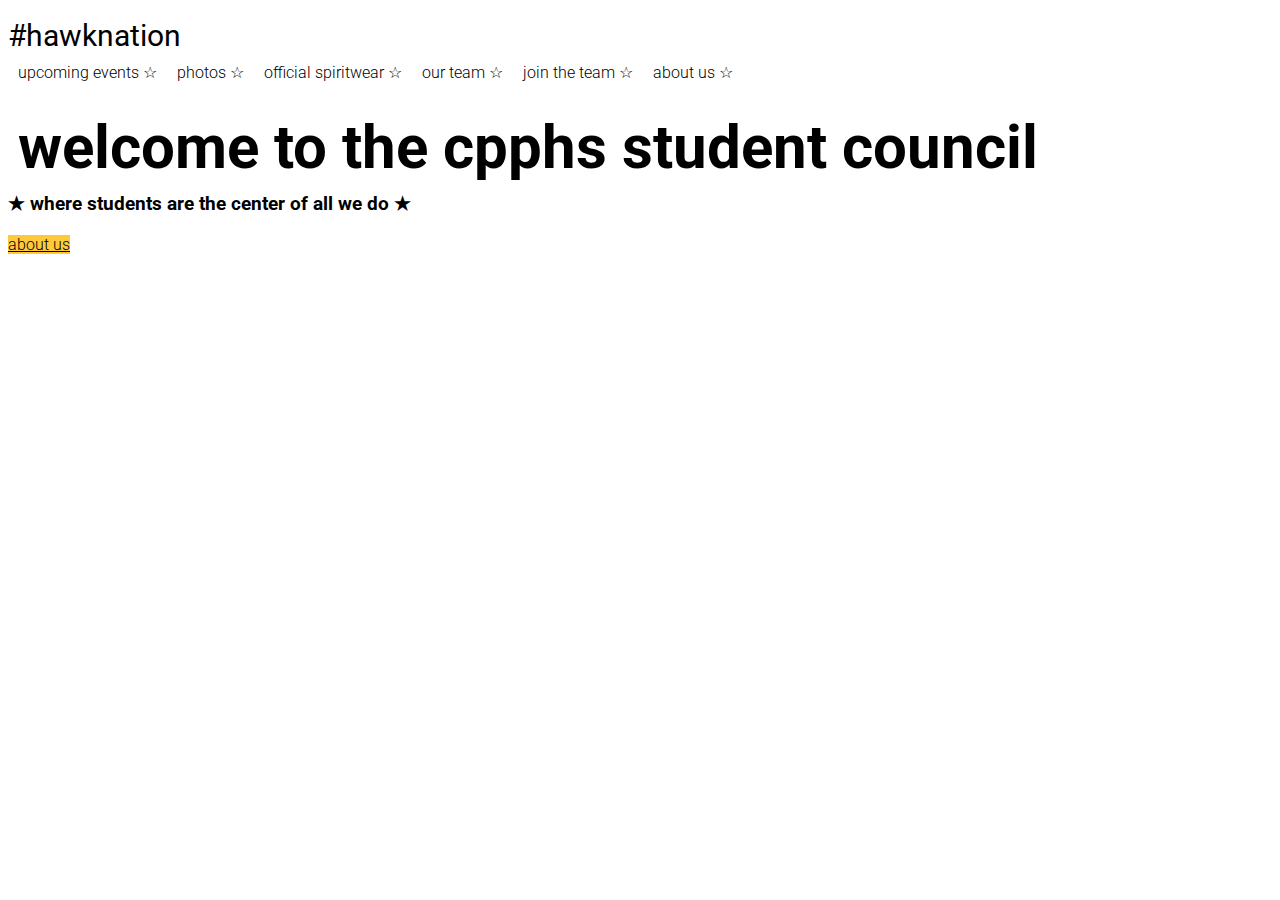
==== index.html @ c493a3c7 "added stars, got nav bar to align inline using webkit, adjusted margins, resized h1" ====
<!DOCTYPE html>
<html>

<head>
	<title>c-pphs student council</title>
	<meta charset="utf-8" />
	<link rel="stylesheet" href="https://maxcdn.bootstrapcdn.com/bootstrap/3.3.6/css/bootstrap.min.css" integrity="sha384-1q8mTJOASx8j1Au+a5WDVnPi2lkFfwwEAa8hDDdjZlpLegxhjVME1fgjWPGmkzs7"
	 crossorigin="anonymous">
	<link href='https://fonts.googleapis.com/css?family=Roboto:300,400,700' rel='stylesheet' type='text/css'>
	<link rel="stylesheet" type="text/css" href="style.css">
</head>

<body>
	<header class="container">
		<div class="row">
			<h1 class="col-sm-4">#hawknation</h1>
			<nav class="col-sm-8 text-center">
				<p>upcoming events &#9734</p>
				<p>photos &#9734</p>
				<p>official spiritwear &#9734</p>
				<p>our team &#9734</p>
				<p>join the team &#9734</p>
				<p>about us &#9734</p>
			</nav>
		</div>
	</header>
	<section class="jumbotron">
		<div class="container">
			<div class="row text-center">
				<h2>welcome to the cpphs student council</h2>
				<h3>&#9733 where students are the center of all we do &#9733</h3>
				<a class="btn btn-primary" href="#" role="button">about us</a>
			</div>
		</div>
	</section>

</body>

</html>
---- style.css ----
body {
  font-family: 'Roboto', sans-serif;
  font-weight: 300;
}

header {
  padding: 10px 0;
}

header .row,
footer .row {}

header h1 {
  font-weight: 400;
	font-size: 30px;
  margin: 0;
}

header nav {
		display: -webkit-inline-box;
}

header p {
  padding: 10px;
  margin: 0;
}

.jumbotron {
  display: flex;
  align-items: flex-start;
  background-image: url('#');
  background-size: cover;
  color: #000000;
  height: 300px;
  text-shadow: 1px 1px 1px #ffffff;
}

.jumbotron h2 {
  font-size: 60px;
  font-weight: 700;
  margin: 10px;
  color: #000000;
	text-shadow: 1px 1px 1px #ffffff;
}

.jumbotron h3 {
  margin: 0 0 20px;
  color: #000000;
	text-shadow: 1px 1px 1px #ffffff;
}

section .row img {
  margin: 0 0 30px;
  width: 100%;
}

.col-md-6 {
  margin: 0 0 30px;
}

.btn.btn-primary {
  border-radius: 0px;
	width:100px;
	height:35px;
  border: 0px;
  color: #000000;
  text-shadow: none;
  background-color: #ffbb00c5;
}

.btn.btn-primary:hover {
  color: #000000;
  background-color: #d69d00c5;
}

.btn-secondary {
  background-color: #ffbb00c5;
  color: #000000;
  margin: 0 0 0px;
}

footer {
  font-size: 12px;
  padding: 20px 0;
}

footer .col-sm-8 {
  display: flex;
  justify-content: flex-end;
}

footer ul {
  list-style: none;
}

footer li img {
  width: 32px;
  height: 32px;
}
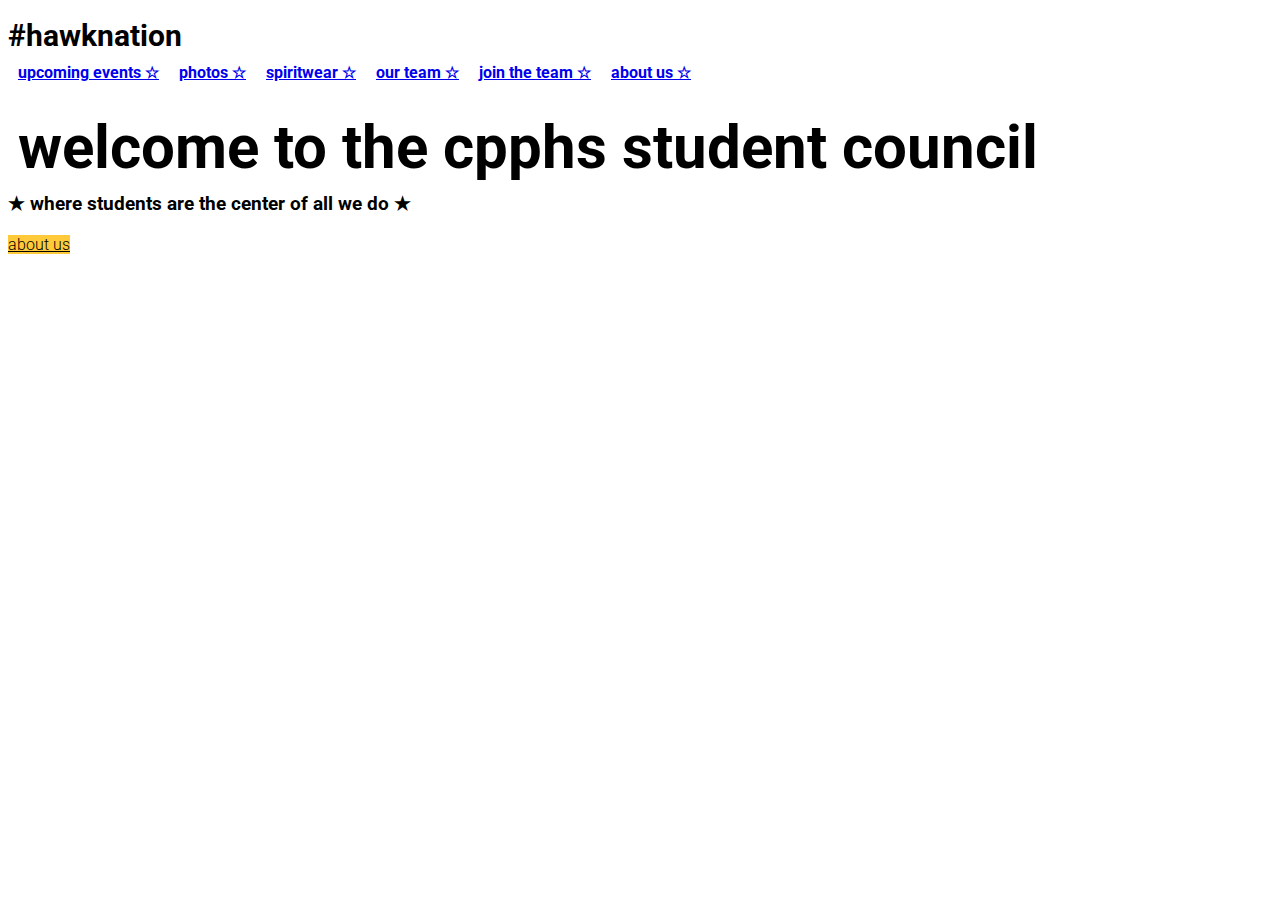
==== commit c1d379f8: "tightened up container css and added content, added buttons" ====
--- a/index.html
+++ b/index.html
@@ -2,12 +2,13 @@
 <html>
 
 <head>
-	<title>c-pphs student council</title>
+	<title>corning-painted post high school student council</title>
+	<link rel="shortcut icon" type="image/jpg" href="/images/favicon.png">
 	<meta charset="utf-8" />
 	<link rel="stylesheet" href="https://maxcdn.bootstrapcdn.com/bootstrap/3.3.6/css/bootstrap.min.css" integrity="sha384-1q8mTJOASx8j1Au+a5WDVnPi2lkFfwwEAa8hDDdjZlpLegxhjVME1fgjWPGmkzs7"
 	 crossorigin="anonymous">
-	<link href='https://fonts.googleapis.com/css?family=Roboto:300,400,700' rel='stylesheet' type='text/css'>
-	<link rel="stylesheet" type="text/css" href="style.css">
+	<link href='https://fonts.googleapis.com/css?family=Roboto:300,400,700' rel="stylesheet" type="text/css">
+	<link rel="stylesheet" type="text/css" href="/html/style.css">
 </head>
 
 <body>
@@ -15,12 +16,12 @@
 		<div class="row">
 			<h1 class="col-sm-4">#hawknation</h1>
 			<nav class="col-sm-8 text-center">
-				<p>upcoming events &#9734</p>
-				<p>photos &#9734</p>
-				<p>official spiritwear &#9734</p>
-				<p>our team &#9734</p>
-				<p>join the team &#9734</p>
-				<p>about us &#9734</p>
+				<p class="nav-item"> <a class="nav-link" href="/html/upcomingevents.html"> upcoming events &#9734 </a></p>
+				<p class="nav-item"> <a class="nav-link" href="/html/photos.html"> photos &#9734</a></p>
+				<p class="nav-item"> <a class="nav-link" href="/html/spiritwear.html"> spiritwear &#9734</a></p>
+				<p class="nav-item"> <a class="nav-link" href="/html/ourteam.html"> our team &#9734</a></p>
+				<p class="nav-item"> <a class="nav-link" href="/html/jointheteam.html"> join the team &#9734</a></p>
+				<p class="nav-item"> <a class="nav-link" href="/html/aboutus.html"> about us &#9734</a></p>
 			</nav>
 		</div>
 	</header>
@@ -29,11 +30,12 @@
 			<div class="row text-center">
 				<h2>welcome to the cpphs student council</h2>
 				<h3>&#9733 where students are the center of all we do &#9733</h3>
-				<a class="btn btn-primary" href="#" role="button">about us</a>
+				<a class="btn btn-primary" href="/html/aboutus.html" role="button">about us</a>
 			</div>
 		</div>
 	</section>
 
+
 </body>
 
 </html>--- a/html/style.css
+++ b/html/style.css
@@ -0,0 +1,118 @@
+body {
+  font-family: 'Roboto', sans-serif;
+  font-weight: 300;
+}
+
+header {
+  padding: 10px 0;
+	font-weight:bold;
+}
+
+header .row,
+footer .row {
+	font-weight:bold;
+}
+
+header h1 {
+  font-weight: 400;
+	font-weight:bold;
+	font-size: 30px;
+  margin: 0;
+}
+
+header nav {
+	display: -webkit-inline-box;
+	font-weight:bold;
+}
+
+header p {
+  padding: 10px;
+	color: #ffbb00c5;
+	font-weight:bold;
+  margin: 0;
+}
+
+.jumbotron {
+  display: flex;
+  align-items: flex-center;
+  background-image: url('#');
+  background-size: cover;
+  color: #000000;
+  height: 250px;
+  text-shadow: 1px 1px 1px #ffffff;
+}
+
+.jumbotron h2 {
+  font-size: 60px;
+  font-weight: 700;
+  margin: 10px;
+  color: #000000;
+	text-shadow: 1px 1px 1px #ffffff;
+}
+
+.jumbotron h3 {
+  margin: 0 0 20px;
+  color: #000000;
+	text-shadow: 1px 1px 1px #ffffff;
+}
+
+section .row img {
+  margin: 0 0 30px;
+  width: 100%;
+}
+
+.col-md-6 {
+  margin: 0 0 30px;
+}
+
+.btn.btn-primary {
+  border-radius: 0px;
+	width:135px;
+	height:35px;
+  border: 0px;
+  color: #000000;
+  text-shadow: none;
+	justify-content: center;
+  background-color: #ffbb00c5;
+}
+
+.btn.btn-primary:hover {
+  color: #000000;
+  background-color: #d69d00c5;
+}
+
+.btn-secondary {
+  background-color: #ffbb00c5;
+  color: #000000;
+  margin: 0 0 0px;
+}
+
+footer {
+  font-size: 12px;
+  padding: 20px 0;
+}
+
+footer .col-sm-8 {
+  display: flex;
+  justify-content: flex-end;
+}
+
+footer ul {
+  list-style: none;
+}
+
+footer li img {
+  width: 32px;
+  height: 32px;
+}
+h1{
+	font-weight:bold;
+}
+
+header.row h1{
+	font-size:1.5em;
+}
+
+body li{
+	list-style-type: url(/images/favicon.png);
+}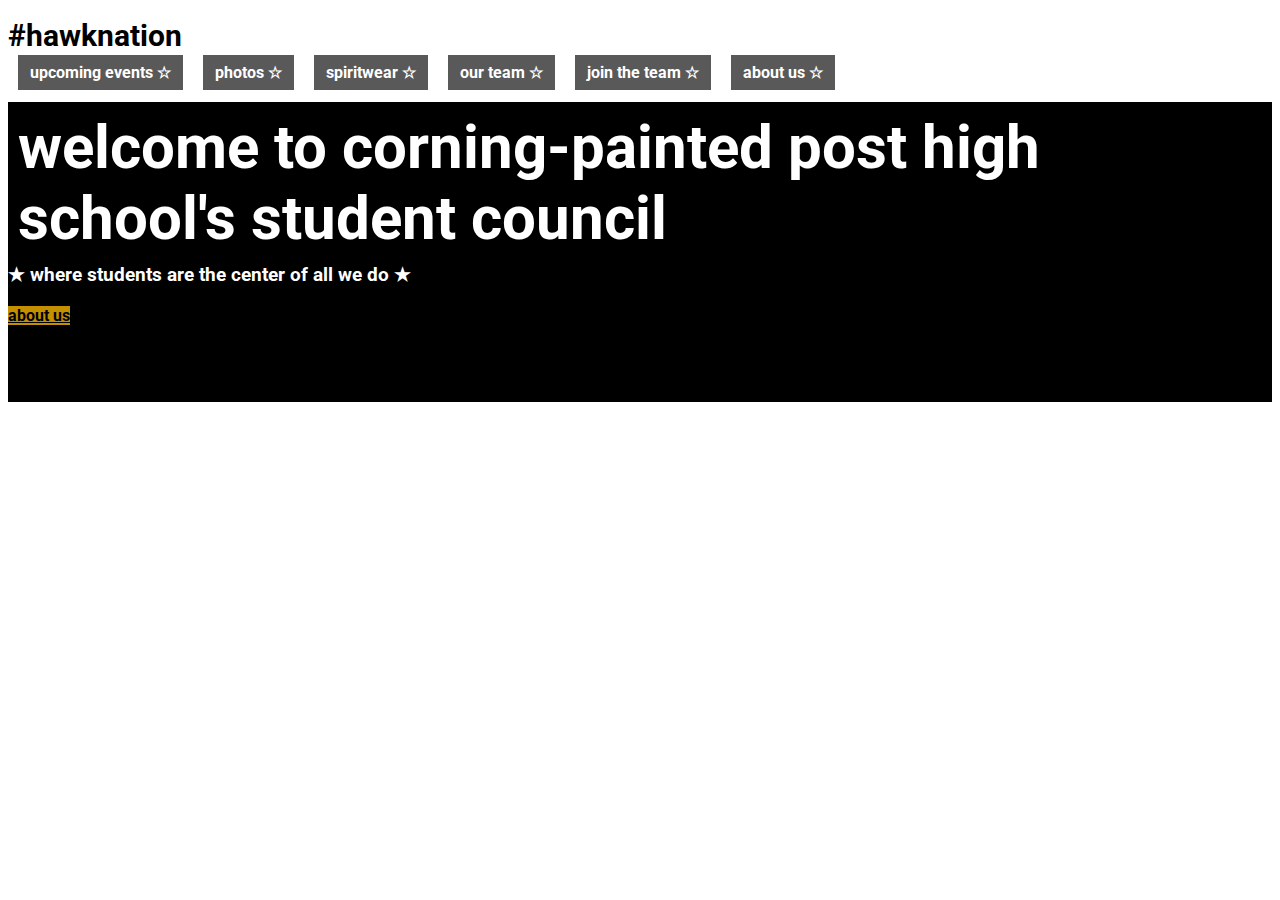
==== commit 6c16edf9: "totally changed css with new  jumbotron and footer colors, new button colors, new theme overall" ====
--- a/index.html
+++ b/index.html
@@ -8,6 +8,7 @@
 	<link rel="stylesheet" href="https://maxcdn.bootstrapcdn.com/bootstrap/3.3.6/css/bootstrap.min.css" integrity="sha384-1q8mTJOASx8j1Au+a5WDVnPi2lkFfwwEAa8hDDdjZlpLegxhjVME1fgjWPGmkzs7"
 	 crossorigin="anonymous">
 	<link href='https://fonts.googleapis.com/css?family=Roboto:300,400,700' rel="stylesheet" type="text/css">
+	<script src="https://cdnjs.cloudflare.com/ajax/libs/jquery/3.6.0/jquery.min.js"></script>
 	<link rel="stylesheet" type="text/css" href="/html/style.css">
 </head>
 
@@ -28,14 +29,13 @@
 	<section class="jumbotron">
 		<div class="container">
 			<div class="row text-center">
-				<h2>welcome to the cpphs student council</h2>
+				<h2>welcome to corning-painted post high school's student council</h2>
 				<h3>&#9733 where students are the center of all we do &#9733</h3>
 				<a class="btn btn-primary" href="/html/aboutus.html" role="button">about us</a>
 			</div>
 		</div>
 	</section>
 
-
 </body>
 
 </html>--- a/html/style.css
+++ b/html/style.css
@@ -3,18 +3,24 @@
   font-weight: 300;
 }
 
+a{
+	color:black;
+}
+
 header {
   padding: 10px 0;
 	font-weight:bold;
+	color:black;
 }
 
 header .row,
 footer .row {
 	font-weight:bold;
+	color:black;
 }
 
 header h1 {
-  font-weight: 400;
+  font-weight:400;
 	font-weight:bold;
 	font-size: 30px;
   margin: 0;
@@ -23,37 +29,50 @@
 header nav {
 	display: -webkit-inline-box;
 	font-weight:bold;
+	color:black;
 }
 
 header p {
   padding: 10px;
 	color: #ffbb00c5;
 	font-weight:bold;
+	color:black;
   margin: 0;
+}
+
+header a{
+	background-color:#595959;
+  color: white;
+  padding: .5em .75em;
+  text-decoration: none;
+}
+
+header a:hover{
+	background-color: #636363;
+  color: white;
+  padding: .75em 1em;
+  text-decoration: none;
 }
 
 .jumbotron {
   display: flex;
   align-items: flex-center;
-  background-image: url('#');
+	background-color: black;;
   background-size: cover;
   color: #000000;
-  height: 250px;
-  text-shadow: 1px 1px 1px #ffffff;
+  height: 300px;
 }
 
 .jumbotron h2 {
   font-size: 60px;
   font-weight: 700;
   margin: 10px;
-  color: #000000;
-	text-shadow: 1px 1px 1px #ffffff;
+  color: #ffffff;
 }
 
 .jumbotron h3 {
   margin: 0 0 20px;
-  color: #000000;
-	text-shadow: 1px 1px 1px #ffffff;
+  color: #ffffff;
 }
 
 section .row img {
@@ -66,11 +85,11 @@
 }
 
 .btn.btn-primary {
-  border-radius: 0px;
 	width:135px;
-	height:35px;
-  border: 0px;
-  color: #000000;
+	height:32px;
+  border: 10px, white;
+  color: black;
+	font-weight:bold;
   text-shadow: none;
 	justify-content: center;
   background-color: #ffbb00c5;
@@ -78,6 +97,8 @@
 
 .btn.btn-primary:hover {
   color: #000000;
+	border: 10px, white;
+	font-weight:bold;
   background-color: #d69d00c5;
 }
 
@@ -115,4 +136,18 @@
 
 body li{
 	list-style-type: url(/images/favicon.png);
+}
+
+#bread{
+	background-size:cover;
+}
+
+#bread ol{
+	background-color: #474747;
+	background-size:cover;
+}
+
+#bread a{
+	color:white;
+	font-weight:bold;
 }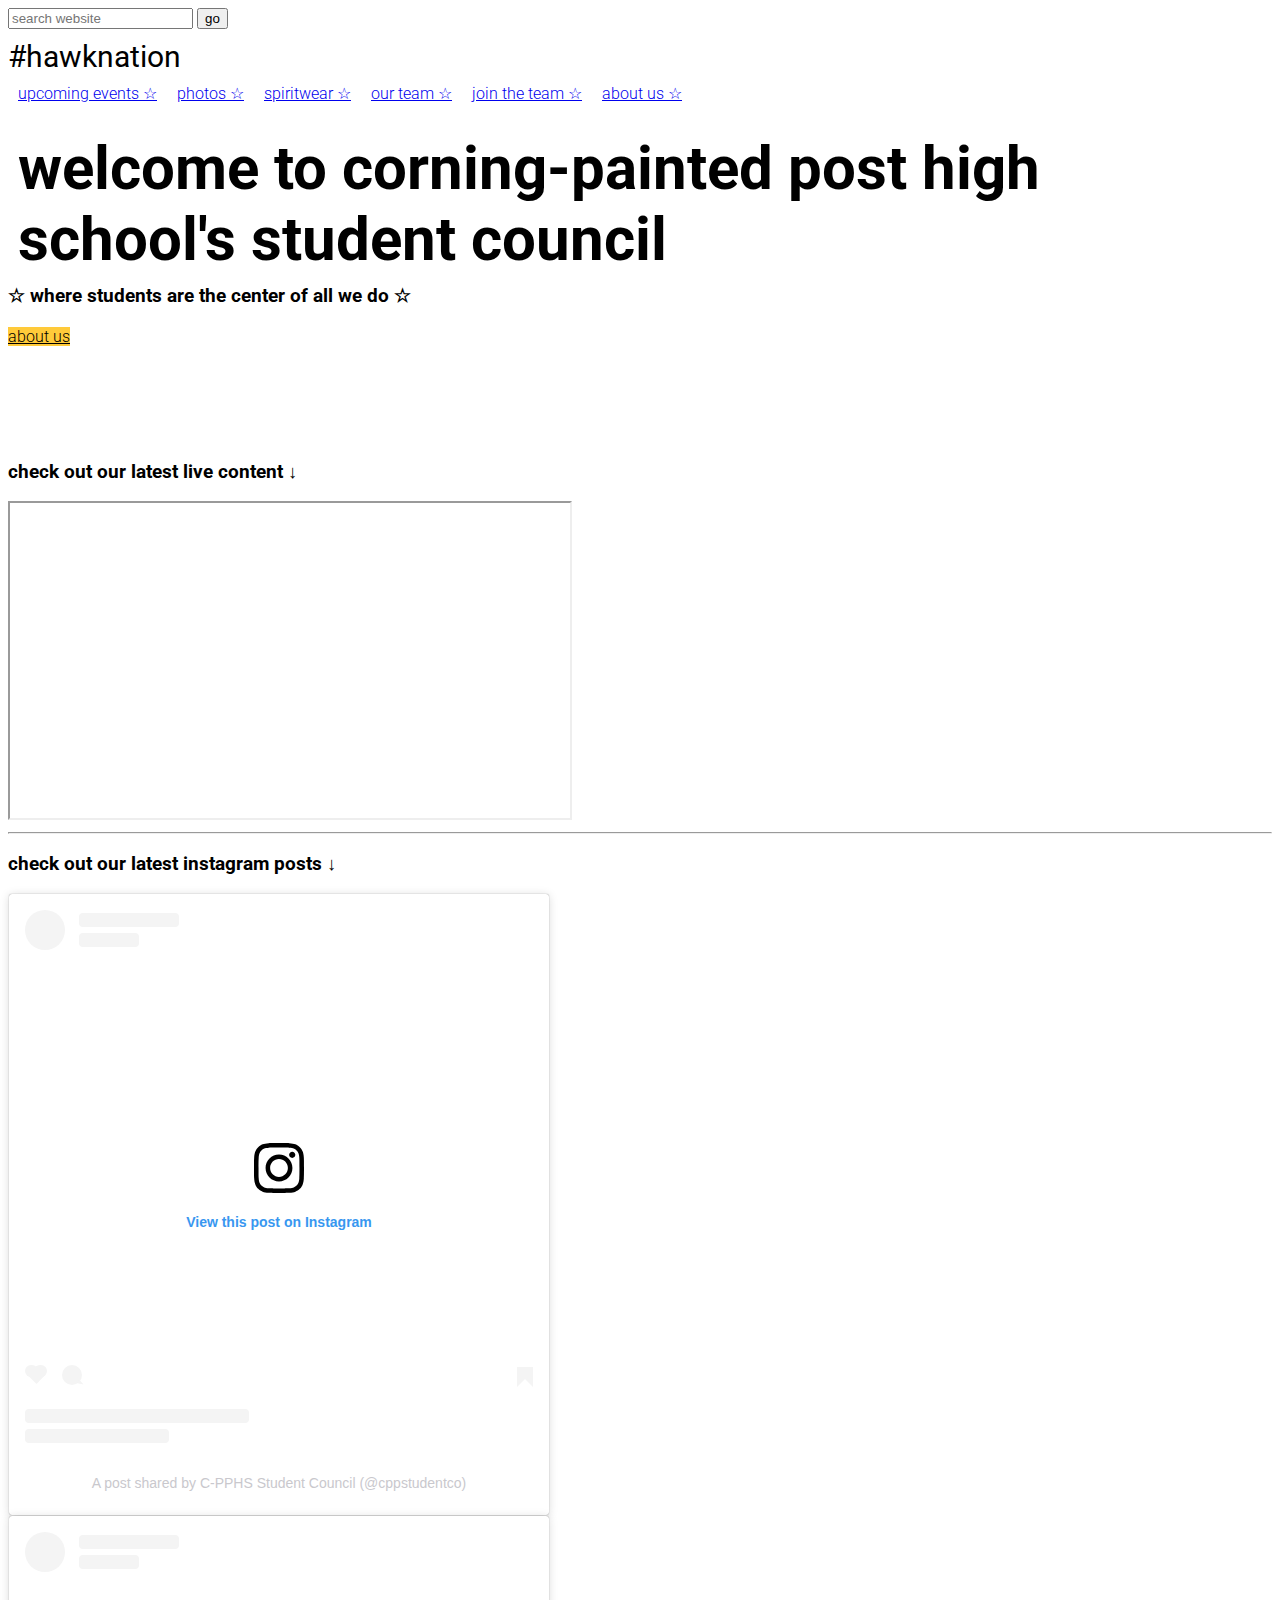
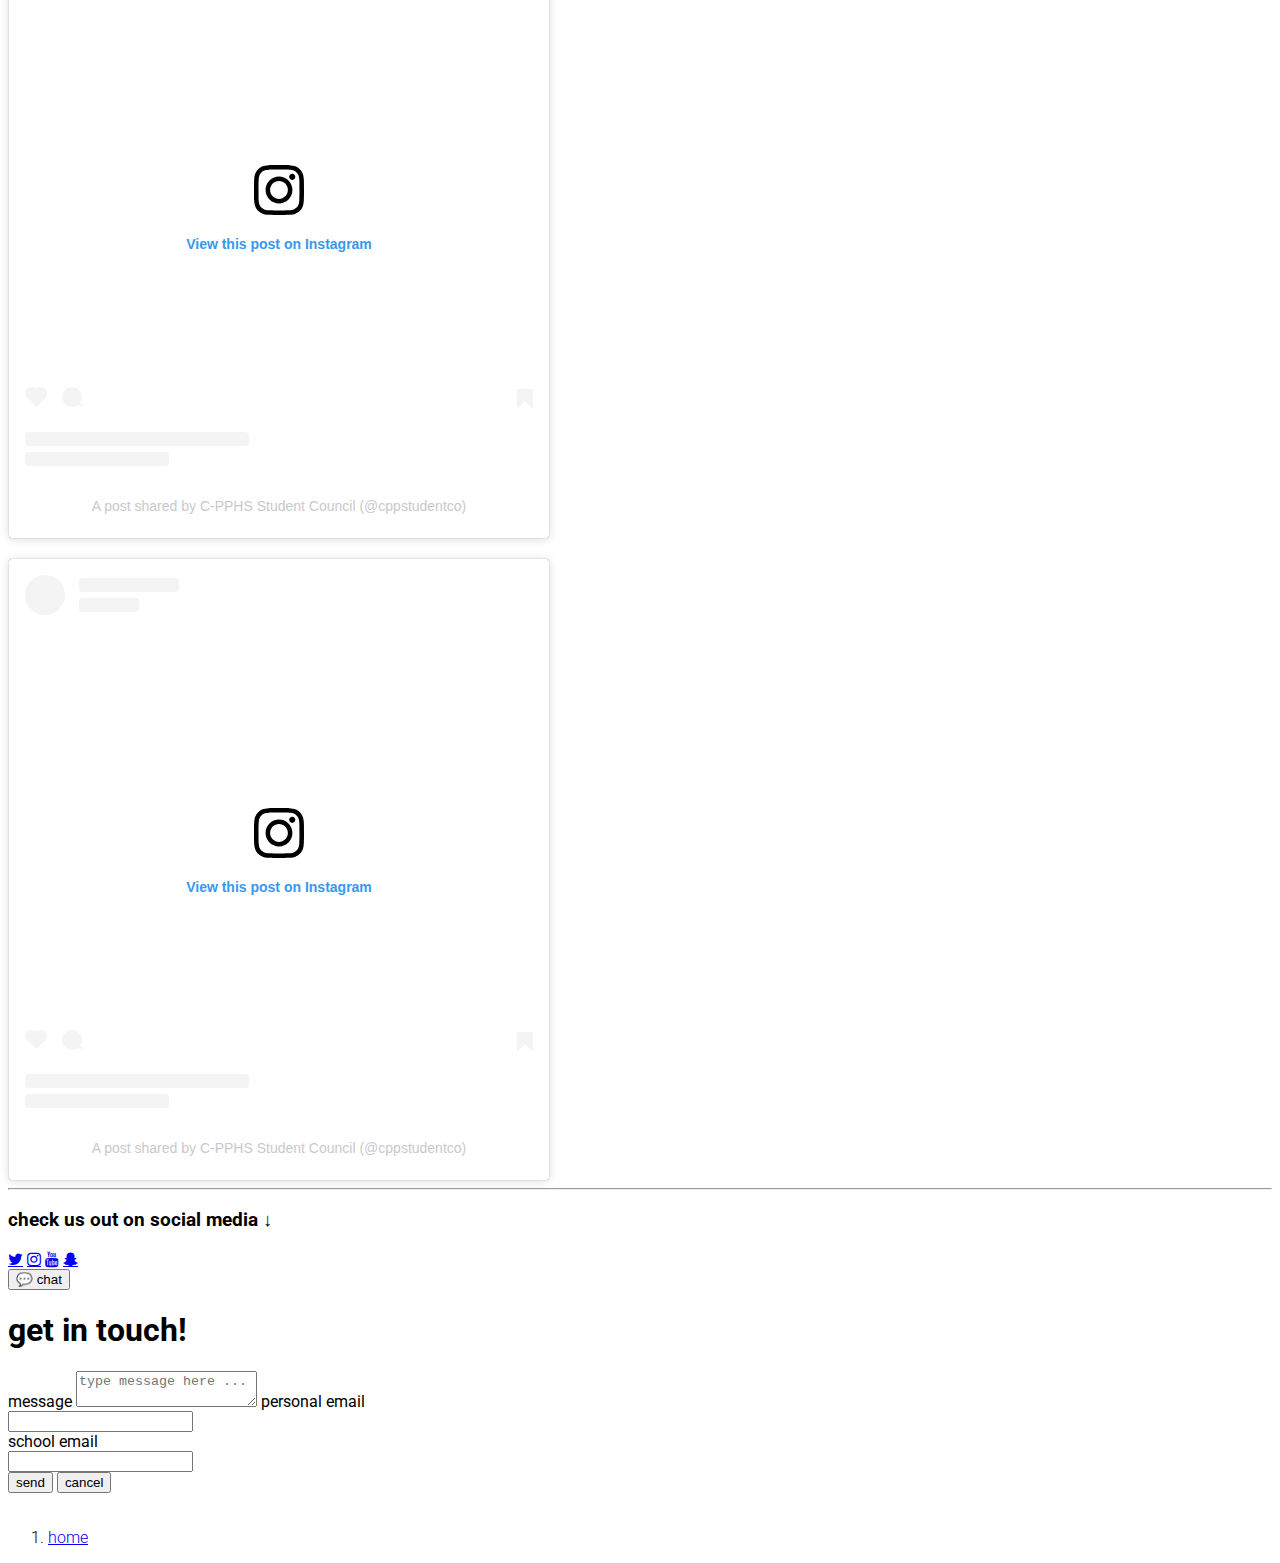
==== commit 300aa800: "Update index.html" ====
--- a/index.html
+++ b/index.html
@@ -3,39 +3,149 @@
 
 <head>
 	<title>corning-painted post high school student council</title>
-	<link rel="shortcut icon" type="image/jpg" href="/images/favicon.png">
+	<link rel="shortcut icon" type="image/jpg" href="images/favicon.png">
 	<meta charset="utf-8" />
 	<link rel="stylesheet" href="https://maxcdn.bootstrapcdn.com/bootstrap/3.3.6/css/bootstrap.min.css" integrity="sha384-1q8mTJOASx8j1Au+a5WDVnPi2lkFfwwEAa8hDDdjZlpLegxhjVME1fgjWPGmkzs7"
 	 crossorigin="anonymous">
 	<link href='https://fonts.googleapis.com/css?family=Roboto:300,400,700' rel="stylesheet" type="text/css">
-	<script src="https://cdnjs.cloudflare.com/ajax/libs/jquery/3.6.0/jquery.min.js"></script>
-	<link rel="stylesheet" type="text/css" href="/html/style.css">
+	<link rel="stylesheet" href="https://cdnjs.cloudflare.com/ajax/libs/font-awesome/4.7.0/css/font-awesome.min.css">
+	<link rel="stylesheet" type="text/css" href="style.css">
+	<link rel="stylesheet" href="https://s.pageclip.co/v1/pageclip.css" media="screen">
+	<link rel="stylesheet" href="https://s.pageclip.co/v1/pageclip.css" media="screen">
 </head>
 
-<body>
+<div class="topnav" id="searchbar">
+	<div class="search-container">
+		<form action="search.php" id="searching">
+			<input type="text" placeholder="search website" name="search" id="query">
+			<button type="submit" class="button" id="searchbutton">go</button>
+			</form>
+	</div>
+		<script>
+			const f = document.getElementById('searching');
+			const q = document.getElementById('query');
+			const google = 'https://www.google.com/search?q=site%3A+';
+			const site = 'https://cpphsstudentcouncil.rg663.repl.co/';
+			function submitted(event) {
+				event.preventDefault();
+				const url = google + site + '+' + q.value;
+				const win = window.open(url, '_blank');
+				win.focus();
+			}
+			f.addEventListener('submit', submitted);
+		</script>
+</div>
+		
+<body id="megacontainer">
+
 	<header class="container">
 		<div class="row">
-			<h1 class="col-sm-4">#hawknation</h1>
+			<h1 id="hawknation" class="col-sm-4">#hawknation</h1>
 			<nav class="col-sm-8 text-center">
-				<p class="nav-item"> <a class="nav-link" href="/html/upcomingevents.html"> upcoming events &#9734 </a></p>
-				<p class="nav-item"> <a class="nav-link" href="/html/photos.html"> photos &#9734</a></p>
-				<p class="nav-item"> <a class="nav-link" href="/html/spiritwear.html"> spiritwear &#9734</a></p>
-				<p class="nav-item"> <a class="nav-link" href="/html/ourteam.html"> our team &#9734</a></p>
-				<p class="nav-item"> <a class="nav-link" href="/html/jointheteam.html"> join the team &#9734</a></p>
-				<p class="nav-item"> <a class="nav-link" href="/html/aboutus.html"> about us &#9734</a></p>
+				<p class="nav-item"> <a class="nav-link" href="html/upcomingevents.html"> upcoming events &#9734 </a></p>
+				<p class="nav-item"> <a class="nav-link" href="html/photos.html"> photos &#9734</a></p>
+				<p class="nav-item"> <a class="nav-link" href="html/spiritwear.html"> spiritwear &#9734</a></p>
+				<p class="nav-item"> <a class="nav-link" href="html/ourteam.html"> our team &#9734</a></p>
+				<p class="nav-item"> <a class="nav-link" href="html/jointheteam.html"> join the team &#9734</a></p>
+				<p class="nav-item"> <a class="nav-link" href="html/aboutus.html"> about us &#9734</a></p>
 			</nav>
+		</div>
+	</header>
 		</div>
 	</header>
 	<section class="jumbotron">
 		<div class="container">
 			<div class="row text-center">
 				<h2>welcome to corning-painted post high school's student council</h2>
-				<h3>&#9733 where students are the center of all we do &#9733</h3>
-				<a class="btn btn-primary" href="/html/aboutus.html" role="button">about us</a>
+				<h3>&#9734 where students are the center of all we do &#9734</h3>
+				<a class="btn btn-primary" href="html/aboutus.html" role="button">about us</a>
 			</div>
 		</div>
 	</section>
 
+	<section id="homepage" class="container">
+		<br>
+		<div class="flex-container">
+			<h3>check out our latest live content &#8595;</h3>
+		</div>
+		<div id="youtubevid">
+			<iframe width="560" height="315" src="https://www.youtube.com/embed/N8IMPMctobM" frameborder="50" allow="accelerometer; autoplay; clipboard-write; encrypted-media; gyroscope; picture-in-picture" allowfullscreen></iframe>
+		</div>
+		<hr>
+		<div class="flex-container">
+			<h3>check out our latest instagram posts &#8595;</h3>
+		</div>
+		<div class="flex-container">
+			<div>
+				<blockquote class="instagram-media" data-instgrm-captioned data-instgrm-permalink="https://www.instagram.com/p/CKxa20rB7xY/?utm_source=ig_embed&amp;utm_campaign=loading" data-instgrm-version="13" style=" background:#FFF; border:0; border-radius:3px; box-shadow:0 0 1px 0 rgba(0,0,0,0.5),0 1px 10px 0 rgba(0,0,0,0.15); margin: 1px; max-width:540px; min-width:326px; padding:0; width:99.375%; width:-webkit-calc(100% - 2px); width:calc(100% - 2px);"><div style="padding:16px;"> <a href="https://www.instagram.com/p/CKxa20rB7xY/?utm_source=ig_embed&amp;utm_campaign=loading" style=" background:#FFFFFF; line-height:0; padding:0 0; text-align:center; text-decoration:none; width:100%;" target="_blank"> <div style=" display: flex; flex-direction: row; align-items: center;"> <div style="background-color: #F4F4F4; border-radius: 50%; flex-grow: 0; height: 40px; margin-right: 14px; width: 40px;"></div> <div style="display: flex; flex-direction: column; flex-grow: 1; justify-content: center;"> <div style=" background-color: #F4F4F4; border-radius: 4px; flex-grow: 0; height: 14px; margin-bottom: 6px; width: 100px;"></div> <div style=" background-color: #F4F4F4; border-radius: 4px; flex-grow: 0; height: 14px; width: 60px;"></div></div></div><div style="padding: 19% 0;"></div> <div style="display:block; height:50px; margin:0 auto 12px; width:50px;"><svg width="50px" height="50px" viewBox="0 0 60 60" version="1.1" xmlns="https://www.w3.org/2000/svg" xmlns:xlink="https://www.w3.org/1999/xlink"><g stroke="none" stroke-width="1" fill="none" fill-rule="evenodd"><g transform="translate(-511.000000, -20.000000)" fill="#000000"><g><path d="M556.869,30.41 C554.814,30.41 553.148,32.076 553.148,34.131 C553.148,36.186 554.814,37.852 556.869,37.852 C558.924,37.852 560.59,36.186 560.59,34.131 C560.59,32.076 558.924,30.41 556.869,30.41 M541,60.657 C535.114,60.657 530.342,55.887 530.342,50 C530.342,44.114 535.114,39.342 541,39.342 C546.887,39.342 551.658,44.114 551.658,50 C551.658,55.887 546.887,60.657 541,60.657 M541,33.886 C532.1,33.886 524.886,41.1 524.886,50 C524.886,58.899 532.1,66.113 541,66.113 C549.9,66.113 557.115,58.899 557.115,50 C557.115,41.1 549.9,33.886 541,33.886 M565.378,62.101 C565.244,65.022 564.756,66.606 564.346,67.663 C563.803,69.06 563.154,70.057 562.106,71.106 C561.058,72.155 560.06,72.803 558.662,73.347 C557.607,73.757 556.021,74.244 553.102,74.378 C549.944,74.521 548.997,74.552 541,74.552 C533.003,74.552 532.056,74.521 528.898,74.378 C525.979,74.244 524.393,73.757 523.338,73.347 C521.94,72.803 520.942,72.155 519.894,71.106 C518.846,70.057 518.197,69.06 517.654,67.663 C517.244,66.606 516.755,65.022 516.623,62.101 C516.479,58.943 516.448,57.996 516.448,50 C516.448,42.003 516.479,41.056 516.623,37.899 C516.755,34.978 517.244,33.391 517.654,32.338 C518.197,30.938 518.846,29.942 519.894,28.894 C520.942,27.846 521.94,27.196 523.338,26.654 C524.393,26.244 525.979,25.756 528.898,25.623 C532.057,25.479 533.004,25.448 541,25.448 C548.997,25.448 549.943,25.479 553.102,25.623 C556.021,25.756 557.607,26.244 558.662,26.654 C560.06,27.196 561.058,27.846 562.106,28.894 C563.154,29.942 563.803,30.938 564.346,32.338 C564.756,33.391 565.244,34.978 565.378,37.899 C565.522,41.056 565.552,42.003 565.552,50 C565.552,57.996 565.522,58.943 565.378,62.101 M570.82,37.631 C570.674,34.438 570.167,32.258 569.425,30.349 C568.659,28.377 567.633,26.702 565.965,25.035 C564.297,23.368 562.623,22.342 560.652,21.575 C558.743,20.834 556.562,20.326 553.369,20.18 C550.169,20.033 549.148,20 541,20 C532.853,20 531.831,20.033 528.631,20.18 C525.438,20.326 523.257,20.834 521.349,21.575 C519.376,22.342 517.703,23.368 516.035,25.035 C514.368,26.702 513.342,28.377 512.574,30.349 C511.834,32.258 511.326,34.438 511.181,37.631 C511.035,40.831 511,41.851 511,50 C511,58.147 511.035,59.17 511.181,62.369 C511.326,65.562 511.834,67.743 512.574,69.651 C513.342,71.625 514.368,73.296 516.035,74.965 C517.703,76.634 519.376,77.658 521.349,78.425 C523.257,79.167 525.438,79.673 528.631,79.82 C531.831,79.965 532.853,80.001 541,80.001 C549.148,80.001 550.169,79.965 553.369,79.82 C556.562,79.673 558.743,79.167 560.652,78.425 C562.623,77.658 564.297,76.634 565.965,74.965 C567.633,73.296 568.659,71.625 569.425,69.651 C570.167,67.743 570.674,65.562 570.82,62.369 C570.966,59.17 571,58.147 571,50 C571,41.851 570.966,40.831 570.82,37.631"></path></g></g></g></svg></div><div style="padding-top: 8px;"> <div style=" color:#3897f0; font-family:Arial,sans-serif; font-size:14px; font-style:normal; font-weight:550; line-height:18px;"> View this post on Instagram</div></div><div style="padding: 12.5% 0;"></div> <div style="display: flex; flex-direction: row; margin-bottom: 14px; align-items: center;"><div> <div style="background-color: #F4F4F4; border-radius: 50%; height: 12.5px; width: 12.5px; transform: translateX(0px) translateY(7px);"></div> <div style="background-color: #F4F4F4; height: 12.5px; transform: rotate(-45deg) translateX(3px) translateY(1px); width: 12.5px; flex-grow: 0; margin-right: 14px; margin-left: 2px;"></div> <div style="background-color: #F4F4F4; border-radius: 50%; height: 12.5px; width: 12.5px; transform: translateX(9px) translateY(-18px);"></div></div><div style="margin-left: 8px;"> <div style=" background-color: #F4F4F4; border-radius: 50%; flex-grow: 0; height: 20px; width: 20px;"></div> <div style=" width: 0; height: 0; border-top: 2px solid transparent; border-left: 6px solid #f4f4f4; border-bottom: 2px solid transparent; transform: translateX(16px) translateY(-4px) rotate(30deg)"></div></div><div style="margin-left: auto;"> <div style=" width: 0px; border-top: 8px solid #F4F4F4; border-right: 8px solid transparent; transform: translateY(16px);"></div> <div style=" background-color: #F4F4F4; flex-grow: 0; height: 12px; width: 16px; transform: translateY(-4px);"></div> <div style=" width: 0; height: 0; border-top: 8px solid #F4F4F4; border-left: 8px solid transparent; transform: translateY(-4px) translateX(8px);"></div></div></div> <div style="display: flex; flex-direction: column; flex-grow: 1; justify-content: center; margin-bottom: 24px;"> <div style=" background-color: #F4F4F4; border-radius: 4px; flex-grow: 0; height: 14px; margin-bottom: 6px; width: 224px;"></div> <div style=" background-color: #F4F4F4; border-radius: 4px; flex-grow: 0; height: 14px; width: 144px;"></div></div></a><p style=" color:#c9c8cd; font-family:Arial,sans-serif; font-size:14px; line-height:17px; margin-bottom:0; margin-top:8px; overflow:hidden; padding:8px 0 7px; text-align:center; text-overflow:ellipsis; white-space:nowrap;"><a href="https://www.instagram.com/p/CKxa20rB7xY/?utm_source=ig_embed&amp;utm_campaign=loading" style=" color:#c9c8cd; font-family:Arial,sans-serif; font-size:14px; font-style:normal; font-weight:normal; line-height:17px; text-decoration:none;" target="_blank">A post shared by C-PPHS Student Council (@cppstudentco)</a></p></div></blockquote> <script async src="https://www.instagram.com/embed.js"></script>
+			</div>
+			<div>
+			<blockquote class="instagram-media" data-instgrm-captioned data-instgrm-permalink="https://www.instagram.com/p/CIY6A6EguSZ/?utm_source=ig_embed&amp;utm_campaign=loading" data-instgrm-version="13" style=" background:#FFF; border:0; border-radius:3px; box-shadow:0 0 1px 0 rgba(0,0,0,0.5),0 1px 10px 0 rgba(0,0,0,0.15); margin: 1px; max-width:540px; min-width:326px; padding:0; width:99.375%; width:-webkit-calc(100% - 2px); width:calc(100% - 2px);"><div style="padding:16px;"> <a href="https://www.instagram.com/p/CIY6A6EguSZ/?utm_source=ig_embed&amp;utm_campaign=loading" style=" background:#FFFFFF; line-height:0; padding:0 0; text-align:center; text-decoration:none; width:100%;" target="_blank"> <div style=" display: flex; flex-direction: row; align-items: center;"> <div style="background-color: #F4F4F4; border-radius: 50%; flex-grow: 0; height: 40px; margin-right: 14px; width: 40px;"></div> <div style="display: flex; flex-direction: column; flex-grow: 1; justify-content: center;"> <div style=" background-color: #F4F4F4; border-radius: 4px; flex-grow: 0; height: 14px; margin-bottom: 6px; width: 100px;"></div> <div style=" background-color: #F4F4F4; border-radius: 4px; flex-grow: 0; height: 14px; width: 60px;"></div></div></div><div style="padding: 19% 0;"></div> <div style="display:block; height:50px; margin:0 auto 12px; width:50px;"><svg width="50px" height="50px" viewBox="0 0 60 60" version="1.1" xmlns="https://www.w3.org/2000/svg" xmlns:xlink="https://www.w3.org/1999/xlink"><g stroke="none" stroke-width="1" fill="none" fill-rule="evenodd"><g transform="translate(-511.000000, -20.000000)" fill="#000000"><g><path d="M556.869,30.41 C554.814,30.41 553.148,32.076 553.148,34.131 C553.148,36.186 554.814,37.852 556.869,37.852 C558.924,37.852 560.59,36.186 560.59,34.131 C560.59,32.076 558.924,30.41 556.869,30.41 M541,60.657 C535.114,60.657 530.342,55.887 530.342,50 C530.342,44.114 535.114,39.342 541,39.342 C546.887,39.342 551.658,44.114 551.658,50 C551.658,55.887 546.887,60.657 541,60.657 M541,33.886 C532.1,33.886 524.886,41.1 524.886,50 C524.886,58.899 532.1,66.113 541,66.113 C549.9,66.113 557.115,58.899 557.115,50 C557.115,41.1 549.9,33.886 541,33.886 M565.378,62.101 C565.244,65.022 564.756,66.606 564.346,67.663 C563.803,69.06 563.154,70.057 562.106,71.106 C561.058,72.155 560.06,72.803 558.662,73.347 C557.607,73.757 556.021,74.244 553.102,74.378 C549.944,74.521 548.997,74.552 541,74.552 C533.003,74.552 532.056,74.521 528.898,74.378 C525.979,74.244 524.393,73.757 523.338,73.347 C521.94,72.803 520.942,72.155 519.894,71.106 C518.846,70.057 518.197,69.06 517.654,67.663 C517.244,66.606 516.755,65.022 516.623,62.101 C516.479,58.943 516.448,57.996 516.448,50 C516.448,42.003 516.479,41.056 516.623,37.899 C516.755,34.978 517.244,33.391 517.654,32.338 C518.197,30.938 518.846,29.942 519.894,28.894 C520.942,27.846 521.94,27.196 523.338,26.654 C524.393,26.244 525.979,25.756 528.898,25.623 C532.057,25.479 533.004,25.448 541,25.448 C548.997,25.448 549.943,25.479 553.102,25.623 C556.021,25.756 557.607,26.244 558.662,26.654 C560.06,27.196 561.058,27.846 562.106,28.894 C563.154,29.942 563.803,30.938 564.346,32.338 C564.756,33.391 565.244,34.978 565.378,37.899 C565.522,41.056 565.552,42.003 565.552,50 C565.552,57.996 565.522,58.943 565.378,62.101 M570.82,37.631 C570.674,34.438 570.167,32.258 569.425,30.349 C568.659,28.377 567.633,26.702 565.965,25.035 C564.297,23.368 562.623,22.342 560.652,21.575 C558.743,20.834 556.562,20.326 553.369,20.18 C550.169,20.033 549.148,20 541,20 C532.853,20 531.831,20.033 528.631,20.18 C525.438,20.326 523.257,20.834 521.349,21.575 C519.376,22.342 517.703,23.368 516.035,25.035 C514.368,26.702 513.342,28.377 512.574,30.349 C511.834,32.258 511.326,34.438 511.181,37.631 C511.035,40.831 511,41.851 511,50 C511,58.147 511.035,59.17 511.181,62.369 C511.326,65.562 511.834,67.743 512.574,69.651 C513.342,71.625 514.368,73.296 516.035,74.965 C517.703,76.634 519.376,77.658 521.349,78.425 C523.257,79.167 525.438,79.673 528.631,79.82 C531.831,79.965 532.853,80.001 541,80.001 C549.148,80.001 550.169,79.965 553.369,79.82 C556.562,79.673 558.743,79.167 560.652,78.425 C562.623,77.658 564.297,76.634 565.965,74.965 C567.633,73.296 568.659,71.625 569.425,69.651 C570.167,67.743 570.674,65.562 570.82,62.369 C570.966,59.17 571,58.147 571,50 C571,41.851 570.966,40.831 570.82,37.631"></path></g></g></g></svg></div><div style="padding-top: 8px;"> <div style=" color:#3897f0; font-family:Arial,sans-serif; font-size:14px; font-style:normal; font-weight:550; line-height:18px;"> View this post on Instagram</div></div><div style="padding: 12.5% 0;"></div> <div style="display: flex; flex-direction: row; margin-bottom: 14px; align-items: center;"><div> <div style="background-color: #F4F4F4; border-radius: 50%; height: 12.5px; width: 12.5px; transform: translateX(0px) translateY(7px);"></div> <div style="background-color: #F4F4F4; height: 12.5px; transform: rotate(-45deg) translateX(3px) translateY(1px); width: 12.5px; flex-grow: 0; margin-right: 14px; margin-left: 2px;"></div> <div style="background-color: #F4F4F4; border-radius: 50%; height: 12.5px; width: 12.5px; transform: translateX(9px) translateY(-18px);"></div></div><div style="margin-left: 8px;"> <div style=" background-color: #F4F4F4; border-radius: 50%; flex-grow: 0; height: 20px; width: 20px;"></div> <div style=" width: 0; height: 0; border-top: 2px solid transparent; border-left: 6px solid #f4f4f4; border-bottom: 2px solid transparent; transform: translateX(16px) translateY(-4px) rotate(30deg)"></div></div><div style="margin-left: auto;"> <div style=" width: 0px; border-top: 8px solid #F4F4F4; border-right: 8px solid transparent; transform: translateY(16px);"></div> <div style=" background-color: #F4F4F4; flex-grow: 0; height: 12px; width: 16px; transform: translateY(-4px);"></div> <div style=" width: 0; height: 0; border-top: 8px solid #F4F4F4; border-left: 8px solid transparent; transform: translateY(-4px) translateX(8px);"></div></div></div> <div style="display: flex; flex-direction: column; flex-grow: 1; justify-content: center; margin-bottom: 24px;"> <div style=" background-color: #F4F4F4; border-radius: 4px; flex-grow: 0; height: 14px; margin-bottom: 6px; width: 224px;"></div> <div style=" background-color: #F4F4F4; border-radius: 4px; flex-grow: 0; height: 14px; width: 144px;"></div></div></a><p style=" color:#c9c8cd; font-family:Arial,sans-serif; font-size:14px; line-height:17px; margin-bottom:0; margin-top:8px; overflow:hidden; padding:8px 0 7px; text-align:center; text-overflow:ellipsis; white-space:nowrap;"><a href="https://www.instagram.com/p/CIY6A6EguSZ/?utm_source=ig_embed&amp;utm_campaign=loading" style=" color:#c9c8cd; font-family:Arial,sans-serif; font-size:14px; font-style:normal; font-weight:normal; line-height:17px; text-decoration:none;" target="_blank">A post shared by C-PPHS Student Council (@cppstudentco)</a></p></div></blockquote> <script async src="https://www.instagram.com/embed.js"></script>
+			</div>
+			<br>
+			<div>
+				<blockquote class="instagram-media" data-instgrm-captioned data-instgrm-permalink="https://www.instagram.com/p/CIWahMLhlEG/?utm_source=ig_embed&amp;utm_campaign=loading" data-instgrm-version="13" style=" background:#FFF; border:0; border-radius:3px; box-shadow:0 0 1px 0 rgba(0,0,0,0.5),0 1px 10px 0 rgba(0,0,0,0.15); margin: 1px; max-width:540px; min-width:326px; padding:0; width:99.375%; width:-webkit-calc(100% - 2px); width:calc(100% - 2px);"><div style="padding:16px;"> <a href="https://www.instagram.com/p/CIWahMLhlEG/?utm_source=ig_embed&amp;utm_campaign=loading" style=" background:#FFFFFF; line-height:0; padding:0 0; text-align:center; text-decoration:none; width:100%;" target="_blank"> <div style=" display: flex; flex-direction: row; align-items: center;"> <div style="background-color: #F4F4F4; border-radius: 50%; flex-grow: 0; height: 40px; margin-right: 14px; width: 40px;"></div> <div style="display: flex; flex-direction: column; flex-grow: 1; justify-content: center;"> <div style=" background-color: #F4F4F4; border-radius: 4px; flex-grow: 0; height: 14px; margin-bottom: 6px; width: 100px;"></div> <div style=" background-color: #F4F4F4; border-radius: 4px; flex-grow: 0; height: 14px; width: 60px;"></div></div></div><div style="padding: 19% 0;"></div> <div style="display:block; height:50px; margin:0 auto 12px; width:50px;"><svg width="50px" height="50px" viewBox="0 0 60 60" version="1.1" xmlns="https://www.w3.org/2000/svg" xmlns:xlink="https://www.w3.org/1999/xlink"><g stroke="none" stroke-width="1" fill="none" fill-rule="evenodd"><g transform="translate(-511.000000, -20.000000)" fill="#000000"><g><path d="M556.869,30.41 C554.814,30.41 553.148,32.076 553.148,34.131 C553.148,36.186 554.814,37.852 556.869,37.852 C558.924,37.852 560.59,36.186 560.59,34.131 C560.59,32.076 558.924,30.41 556.869,30.41 M541,60.657 C535.114,60.657 530.342,55.887 530.342,50 C530.342,44.114 535.114,39.342 541,39.342 C546.887,39.342 551.658,44.114 551.658,50 C551.658,55.887 546.887,60.657 541,60.657 M541,33.886 C532.1,33.886 524.886,41.1 524.886,50 C524.886,58.899 532.1,66.113 541,66.113 C549.9,66.113 557.115,58.899 557.115,50 C557.115,41.1 549.9,33.886 541,33.886 M565.378,62.101 C565.244,65.022 564.756,66.606 564.346,67.663 C563.803,69.06 563.154,70.057 562.106,71.106 C561.058,72.155 560.06,72.803 558.662,73.347 C557.607,73.757 556.021,74.244 553.102,74.378 C549.944,74.521 548.997,74.552 541,74.552 C533.003,74.552 532.056,74.521 528.898,74.378 C525.979,74.244 524.393,73.757 523.338,73.347 C521.94,72.803 520.942,72.155 519.894,71.106 C518.846,70.057 518.197,69.06 517.654,67.663 C517.244,66.606 516.755,65.022 516.623,62.101 C516.479,58.943 516.448,57.996 516.448,50 C516.448,42.003 516.479,41.056 516.623,37.899 C516.755,34.978 517.244,33.391 517.654,32.338 C518.197,30.938 518.846,29.942 519.894,28.894 C520.942,27.846 521.94,27.196 523.338,26.654 C524.393,26.244 525.979,25.756 528.898,25.623 C532.057,25.479 533.004,25.448 541,25.448 C548.997,25.448 549.943,25.479 553.102,25.623 C556.021,25.756 557.607,26.244 558.662,26.654 C560.06,27.196 561.058,27.846 562.106,28.894 C563.154,29.942 563.803,30.938 564.346,32.338 C564.756,33.391 565.244,34.978 565.378,37.899 C565.522,41.056 565.552,42.003 565.552,50 C565.552,57.996 565.522,58.943 565.378,62.101 M570.82,37.631 C570.674,34.438 570.167,32.258 569.425,30.349 C568.659,28.377 567.633,26.702 565.965,25.035 C564.297,23.368 562.623,22.342 560.652,21.575 C558.743,20.834 556.562,20.326 553.369,20.18 C550.169,20.033 549.148,20 541,20 C532.853,20 531.831,20.033 528.631,20.18 C525.438,20.326 523.257,20.834 521.349,21.575 C519.376,22.342 517.703,23.368 516.035,25.035 C514.368,26.702 513.342,28.377 512.574,30.349 C511.834,32.258 511.326,34.438 511.181,37.631 C511.035,40.831 511,41.851 511,50 C511,58.147 511.035,59.17 511.181,62.369 C511.326,65.562 511.834,67.743 512.574,69.651 C513.342,71.625 514.368,73.296 516.035,74.965 C517.703,76.634 519.376,77.658 521.349,78.425 C523.257,79.167 525.438,79.673 528.631,79.82 C531.831,79.965 532.853,80.001 541,80.001 C549.148,80.001 550.169,79.965 553.369,79.82 C556.562,79.673 558.743,79.167 560.652,78.425 C562.623,77.658 564.297,76.634 565.965,74.965 C567.633,73.296 568.659,71.625 569.425,69.651 C570.167,67.743 570.674,65.562 570.82,62.369 C570.966,59.17 571,58.147 571,50 C571,41.851 570.966,40.831 570.82,37.631"></path></g></g></g></svg></div><div style="padding-top: 8px;"> <div style=" color:#3897f0; font-family:Arial,sans-serif; font-size:14px; font-style:normal; font-weight:550; line-height:18px;"> View this post on Instagram</div></div><div style="padding: 12.5% 0;"></div> <div style="display: flex; flex-direction: row; margin-bottom: 14px; align-items: center;"><div> <div style="background-color: #F4F4F4; border-radius: 50%; height: 12.5px; width: 12.5px; transform: translateX(0px) translateY(7px);"></div> <div style="background-color: #F4F4F4; height: 12.5px; transform: rotate(-45deg) translateX(3px) translateY(1px); width: 12.5px; flex-grow: 0; margin-right: 14px; margin-left: 2px;"></div> <div style="background-color: #F4F4F4; border-radius: 50%; height: 12.5px; width: 12.5px; transform: translateX(9px) translateY(-18px);"></div></div><div style="margin-left: 8px;"> <div style=" background-color: #F4F4F4; border-radius: 50%; flex-grow: 0; height: 20px; width: 20px;"></div> <div style=" width: 0; height: 0; border-top: 2px solid transparent; border-left: 6px solid #f4f4f4; border-bottom: 2px solid transparent; transform: translateX(16px) translateY(-4px) rotate(30deg)"></div></div><div style="margin-left: auto;"> <div style=" width: 0px; border-top: 8px solid #F4F4F4; border-right: 8px solid transparent; transform: translateY(16px);"></div> <div style=" background-color: #F4F4F4; flex-grow: 0; height: 12px; width: 16px; transform: translateY(-4px);"></div> <div style=" width: 0; height: 0; border-top: 8px solid #F4F4F4; border-left: 8px solid transparent; transform: translateY(-4px) translateX(8px);"></div></div></div> <div style="display: flex; flex-direction: column; flex-grow: 1; justify-content: center; margin-bottom: 24px;"> <div style=" background-color: #F4F4F4; border-radius: 4px; flex-grow: 0; height: 14px; margin-bottom: 6px; width: 224px;"></div> <div style=" background-color: #F4F4F4; border-radius: 4px; flex-grow: 0; height: 14px; width: 144px;"></div></div></a><p style=" color:#c9c8cd; font-family:Arial,sans-serif; font-size:14px; line-height:17px; margin-bottom:0; margin-top:8px; overflow:hidden; padding:8px 0 7px; text-align:center; text-overflow:ellipsis; white-space:nowrap;"><a href="https://www.instagram.com/p/CIWahMLhlEG/?utm_source=ig_embed&amp;utm_campaign=loading" style=" color:#c9c8cd; font-family:Arial,sans-serif; font-size:14px; font-style:normal; font-weight:normal; line-height:17px; text-decoration:none;" target="_blank">A post shared by C-PPHS Student Council (@cppstudentco)</a></p></div></blockquote> <script async src="https://www.instagram.com/embed.js"></script>
+			</div>
+		</div>
+	</section>
+
+		<section id="homepage" class="container">
+			<hr>
+		<div class="flex-container">
+		<h3>check us out on social media &#8595;</h3>
+		</div>
+		<div id="socials" class="flex-container">
+			<a href="https://twitter.com/CouncilCpp" class="fa fa-twitter"></a>
+			<a href="https://www.instagram.com/cppstudentco/" class="fa fa-instagram"></a>
+			<a href="https://www.youtube.com/channel/UC8TePCAGgG5gjTFiKS56zCg" class="fa fa-youtube"></a>
+			<a href="https://www.snapchat.com/add/cppstudentco" class="fa fa-snapchat-ghost"></a>
+		</div>
+		</section>
+
+	<section class="container">
+		<button class="openChatBtn" onclick="openForm()">💬 chat</button>
+		<div class="openChat">
+		<form method="POST" action="action_page.php">
+		<h1>get in touch!</h1>
+		<label for="msg"><b>message</b></label>
+		<textarea placeholder="type message here ..." name="msg" required></textarea>
+		<label for="email"><b>personal email</b></label>
+		<br>
+		<input type="email" name="email-address" id="email-address" required>
+		<br>
+		<label for="school-address"><b>school email</b></label>
+		<br>
+		<input type="email" name="school-address" id="school-address">
+		<br>
+		<button type="submit" class="btn">send</button>
+		<button type="button" class="closeChatBtn" onclick="closeForm()">
+		cancel
+		</button>
+		</form>
+		</div>
+		<script>
+			document.querySelector(".openChatBtn") .addEventListener("click", openForm);
+			document.querySelector(".closeChatBtn").addEventListener("click", closeForm);
+			function openForm() {
+					document.querySelector(".openChat").style.display = "block";
+			}
+			function closeForm() {
+					document.querySelector(".openChat").style.display = "none";
+			}
+		</script>
+	</div>
+	</section>
+
+<br>
+<div class="container" id="bread">
+	<nav aria-label="breadcrumb">
+		<ol class="breadcrumb">
+			<li class="breadcrumb-item"><a href="index.html">home</a></li>
+		</ol>
+	</nav>
+</div>
+
+<script src="https://s.pageclip.co/v1/pageclip.js" charset="utf-8"></script>
 </body>
 
-</html>+</html>
--- a/style.css
+++ b/style.css
@@ -0,0 +1,99 @@
+body {
+  font-family: 'Roboto', sans-serif;
+  font-weight: 300;
+}
+
+header {
+  padding: 10px 0;
+}
+
+header .row,
+footer .row {}
+
+header h1 {
+  font-weight: 400;
+	font-size: 30px;
+  margin: 0;
+}
+
+header nav {
+		display: -webkit-inline-box;
+}
+
+header p {
+  padding: 10px;
+  margin: 0;
+}
+
+.jumbotron {
+  display: flex;
+  align-items: flex-start;
+  background-image: url('#');
+  background-size: cover;
+  color: #000000;
+  height: 300px;
+  text-shadow: 1px 1px 1px #ffffff;
+}
+
+.jumbotron h2 {
+  font-size: 60px;
+  font-weight: 700;
+  margin: 10px;
+  color: #000000;
+	text-shadow: 1px 1px 1px #ffffff;
+}
+
+.jumbotron h3 {
+  margin: 0 0 20px;
+  color: #000000;
+	text-shadow: 1px 1px 1px #ffffff;
+}
+
+section .row img {
+  margin: 0 0 30px;
+  width: 100%;
+}
+
+.col-md-6 {
+  margin: 0 0 30px;
+}
+
+.btn.btn-primary {
+  border-radius: 0px;
+	width:100px;
+	height:35px;
+  border: 0px;
+  color: #000000;
+  text-shadow: none;
+  background-color: #ffbb00c5;
+}
+
+.btn.btn-primary:hover {
+  color: #000000;
+  background-color: #d69d00c5;
+}
+
+.btn-secondary {
+  background-color: #ffbb00c5;
+  color: #000000;
+  margin: 0 0 0px;
+}
+
+footer {
+  font-size: 12px;
+  padding: 20px 0;
+}
+
+footer .col-sm-8 {
+  display: flex;
+  justify-content: flex-end;
+}
+
+footer ul {
+  list-style: none;
+}
+
+footer li img {
+  width: 32px;
+  height: 32px;
+}